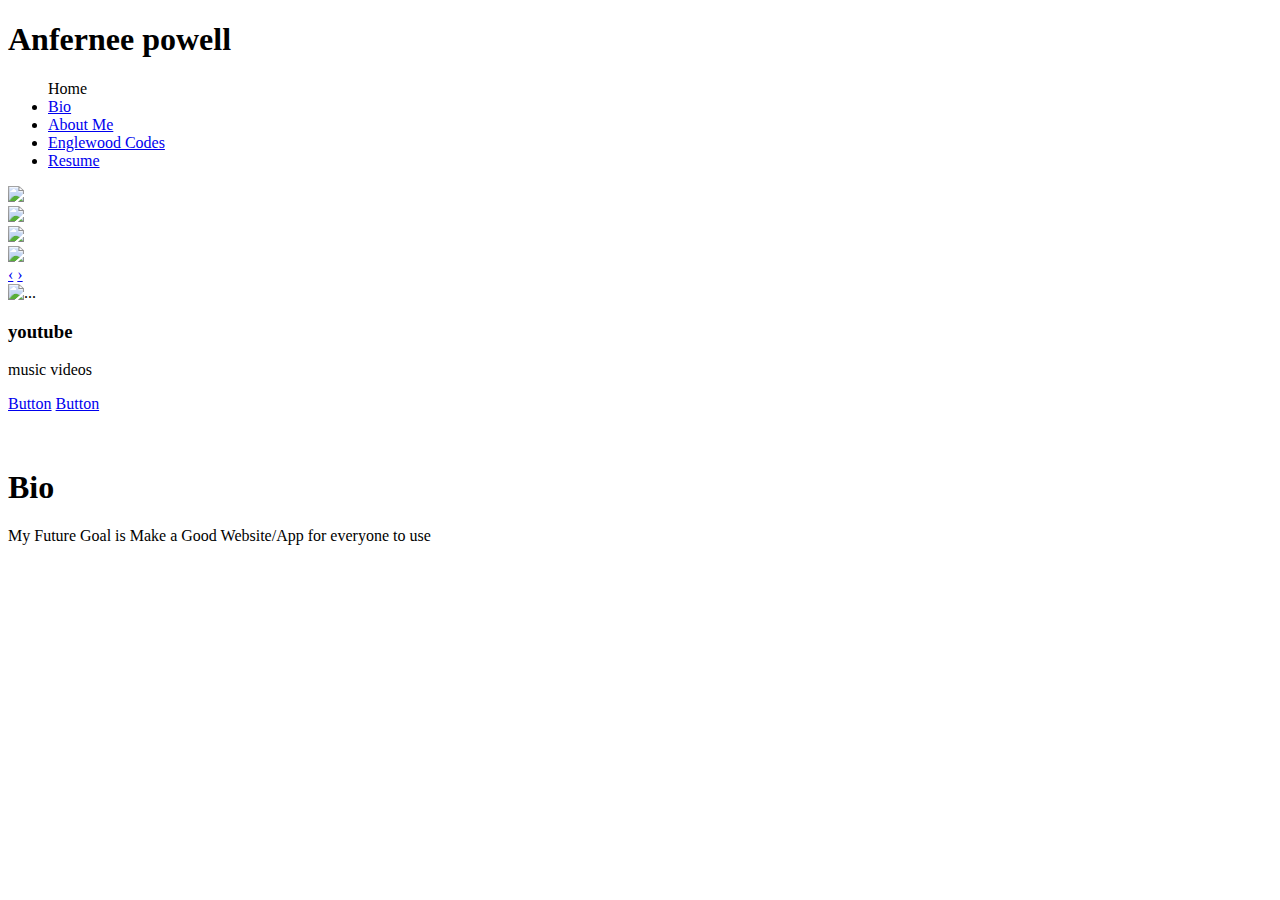
==== about.html @ 86094324 "Update about.html" ====
<!DOCTYPE html>

<html>

  <head>

    <title>videoscams</title>

    <link rel="stylesheet" type="text/css" href="style.css">

  </head>

  <body>
      
     <div class="container">

     <h1>Anfernee powell</h1>

     <div class="navbar">

       <div class="navbar-inner">
 
          <ul class="nav">

           <li<a href="index.html">Home</a></li>

          <li><a href="Bio.html">Bio</a></li>

          <li class="active"><a href="About.html">About Me</a></li>

          <li><a href="Reflection.html">Englewood Codes</a></li>

          <li><a href="Resume.html">Resume</a></li>

         </ul>

        </div>
     
       
       <div id="myCarousel" class="carousel slide">

			<div class="carousel-inner">

				<div class="item active">

					<img src="f.cloud.github.com/assets/5033783/988481/d2d01674-0902-11e3-8af2-afd2dd62f400.jpg">

				</div>

				<div class="item">

					<img src="https://f.cloud.github.com/assets/5033783/988479/d1b5d7ce-0902-11e3-9419-27a8bdbd12f8.jpg">

				</div>

				<div class="item">

					<img src="https://f.cloud.github.com/assets/5033783/988477/d085b950-0902-11e3-8bf7-67c478a4f79f.jpgg">

				</div>

				<div class="item">

			 	<img src="https://f.cloud.github.com/assets/5033783/988476/cef8bbb4-0902-11e3-8401-4a99c9ac80da.JPG">

				</div>

			</div>

				<a class="carousel-control left" href="#myCarousel" data-slide="prev">&lsaquo;</a>

				<a class="carousel-control right" href="#myCarousel" data-slide="next">&rsaquo;</a>

		</div>


		<script>
			$(document).ready(function(){
				$('.carousel').carousel();
				 interval: 1000
			});
		</script>

       
     </div>
     
      <div class="row">
  
  <div class="col-lg-4">
   
     <div class="thumbnail">
     
      <img data-src="holder.js/300x200" alt="...">
      
         <div class="caption">
        
        <h3>youtube</h3>
        
        <p>music videos</p>
        
        <p><a href="#" class="btn btn-primary">Button</a> <a href="#" class="btn btn-default">Button</a></p>
      
       </div>
    </div>
  </div>
</div>
     
     
    <img src=""/>

     <h1>Bio</h1>
    
     <p>My Future Goal is Make a Good Website/App for everyone to use</p>

     </body>

   </html>
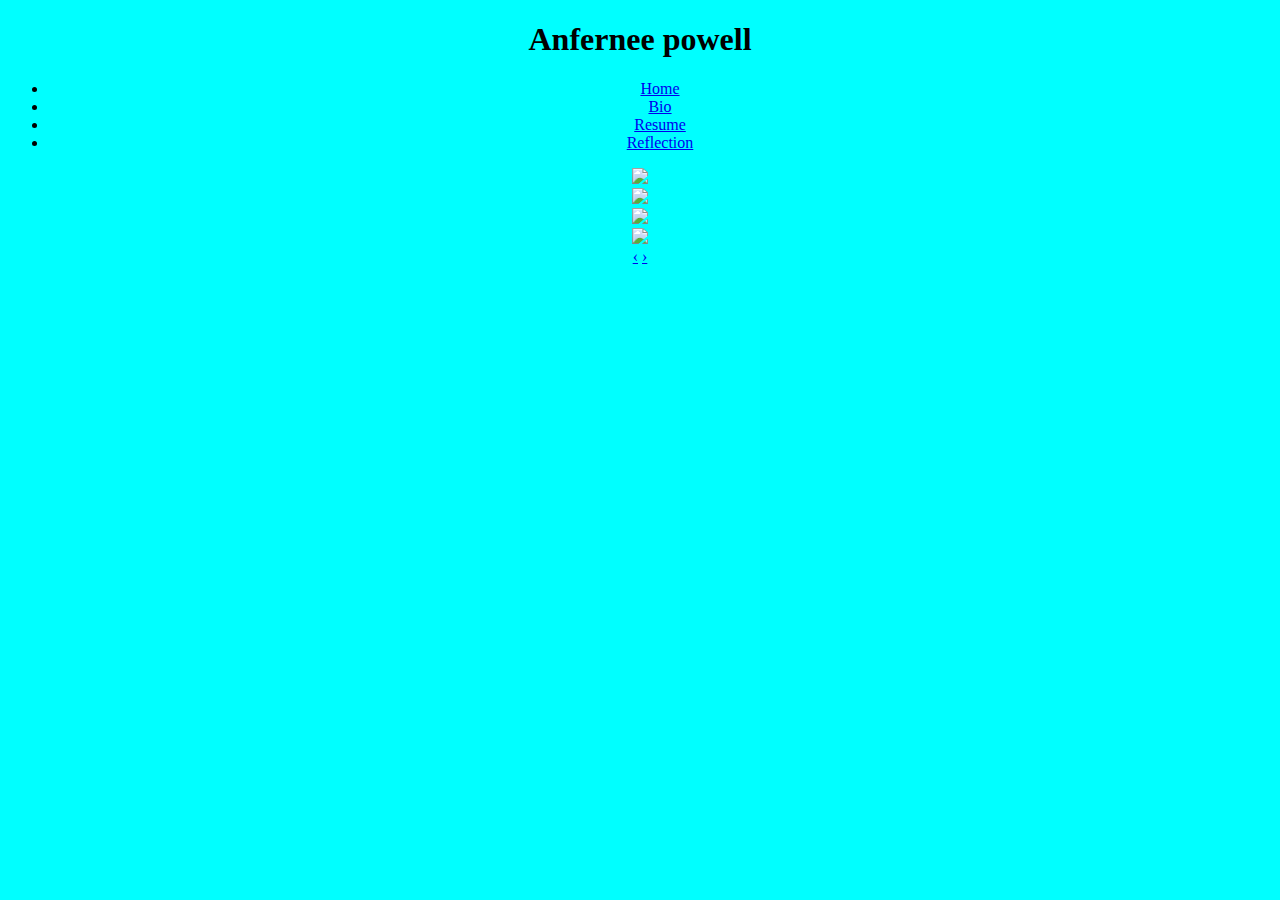
==== commit 5ee9c94b: "Update about.html" ====
--- a/about.html
+++ b/about.html
@@ -1,67 +1,69 @@
-<!DOCTYPE html>
+<!Doctype html>
 
 <html>
 
   <head>
+   
+   
+    <title>Anfernee Powell</title>
+     
+    <link rel="stylesheet"type="text/css"href="bootstrap.css">
+    
+     <link rel="stylesheet" type="text/css" href="style.css">
 
-    <title>videoscams</title>
-
-    <link rel="stylesheet" type="text/css" href="style.css">
-
+ 
   </head>
+  
+    <body style="background-color:Aqua">
 
   <body>
-      
-     <div class="container">
+    
+    <div align="center" class="container">
 
      <h1>Anfernee powell</h1>
+      
+      <div class="navbar">
 
-     <div class="navbar">
+    <div class="navbar-inner">
 
-       <div class="navbar-inner">
- 
-          <ul class="nav">
+     <ul class="nav">
 
-           <li<a href="index.html">Home</a></li>
+      <li><a href="index.html">Home</a></li>
 
-          <li><a href="Bio.html">Bio</a></li>
+      <li class="active"><a href="about.html">Bio</a></li>
 
-          <li class="active"><a href="About.html">About Me</a></li>
+      <li><a href="resume.html">Resume</a></li>
 
-          <li><a href="Reflection.html">Englewood Codes</a></li>
+      <li><a href="ref.html">Reflection</a></li>
 
-          <li><a href="Resume.html">Resume</a></li>
+     </ul>
 
-         </ul>
-
-        </div>
-     
-       
-       <div id="myCarousel" class="carousel slide">
+    </div>
+ <div id="myCarousel" class="carousel slide">
 
 			<div class="carousel-inner">
 
 				<div class="item active">
 
-					<img src="f.cloud.github.com/assets/5033783/988481/d2d01674-0902-11e3-8af2-afd2dd62f400.jpg">
+					<img src="f.cloud.github.com/assets/5033783/988476/cef8bbb4-0902-11e3-8401-4a99c9ac80da.JPG">
 
 				</div>
 
 				<div class="item">
 
-					<img src="https://f.cloud.github.com/assets/5033783/988479/d1b5d7ce-0902-11e3-9419-27a8bdbd12f8.jpg">
+					<img src="f.cloud.github.com/assets/5033783/988477/d085b950-0902-11e3-8bf7-67c478a4f79f.jpg">
 
 				</div>
 
 				<div class="item">
 
-					<img src="https://f.cloud.github.com/assets/5033783/988477/d085b950-0902-11e3-8bf7-67c478a4f79f.jpgg">
+					<img src="f.cloud.github.com/assets/5033783/988479/d1b5d7ce-0902-11e3-9419-27a8bdbd12f8.jpg">
 
 				</div>
 
 				<div class="item">
 
-			 	<img src="https://f.cloud.github.com/assets/5033783/988476/cef8bbb4-0902-11e3-8401-4a99c9ac80da.JPG">
+			 	<img src="/f.cloud.github.com/assets/5033783/988481/d2d01674-0902-11e3-8af2-afd2dd62f400.jpg">
 
 				</div>
 
@@ -80,38 +82,13 @@
 				 interval: 1000
 			});
 		</script>
+  
+    <script>
 
-       
-     </div>
-     
-      <div class="row">
+   </div>
   
-  <div class="col-lg-4">
-   
-     <div class="thumbnail">
-     
-      <img data-src="holder.js/300x200" alt="...">
-      
-         <div class="caption">
-        
-        <h3>youtube</h3>
-        
-        <p>music videos</p>
-        
-        <p><a href="#" class="btn btn-primary">Button</a> <a href="#" class="btn btn-default">Button</a></p>
-      
-       </div>
-    </div>
-  </div>
-</div>
-     
-     
-    <img src=""/>
-
-     <h1>Bio</h1>
+    <P>my goals is to create a Great website for everybody to see</p>
+  
+   </body>
     
-     <p>My Future Goal is Make a Good Website/App for everyone to use</p>
-
-     </body>
-
-   </html>
+ </html>
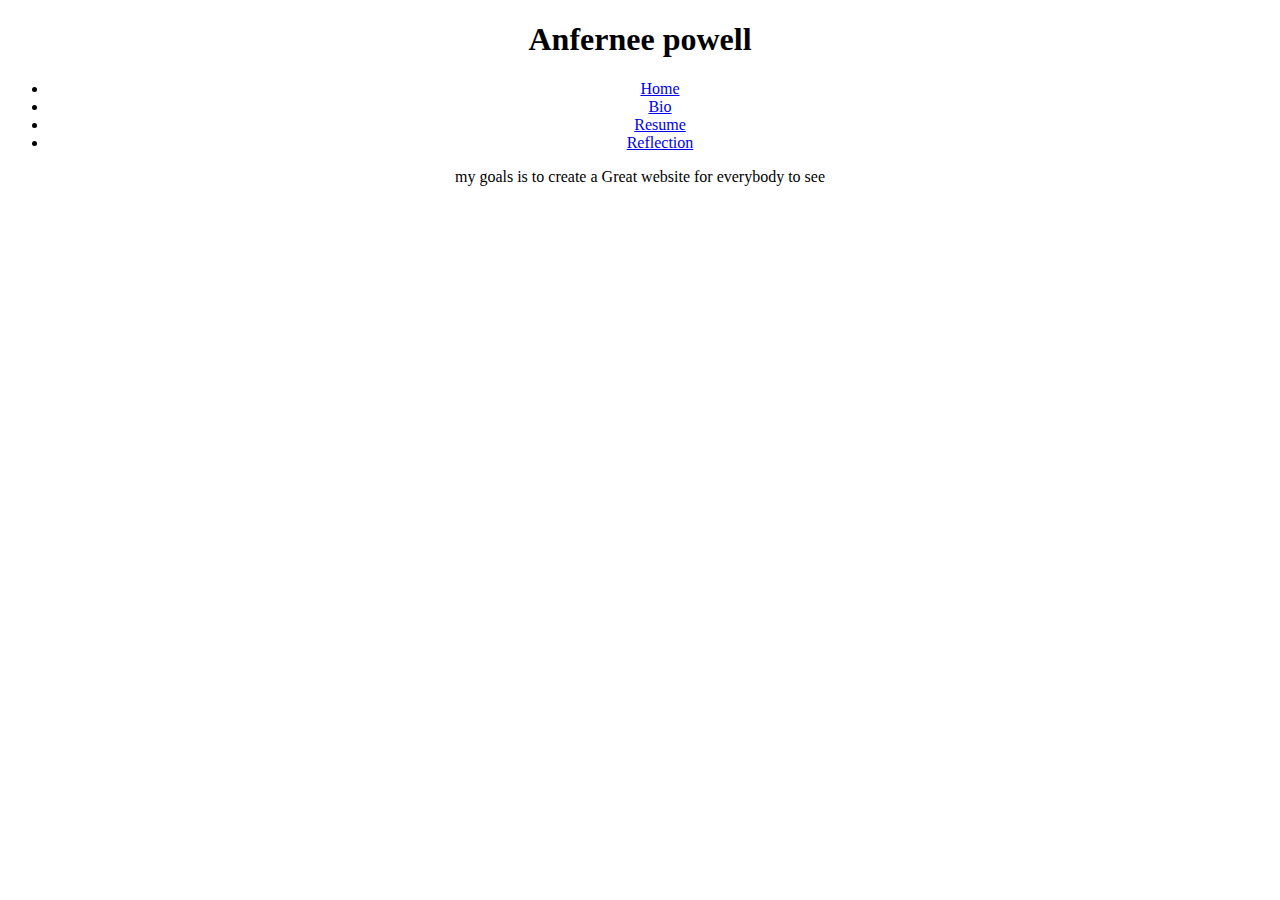
==== commit 3973eb09: "Update about.html" ====
--- a/about.html
+++ b/about.html
@@ -1,4 +1,4 @@
-<!Doctype html>
+<!DOCTYPE html>
 
 <html>
 
@@ -13,8 +13,6 @@
 
  
   </head>
-  
-    <body style="background-color:Aqua">
 
   <body>
     
@@ -26,7 +24,7 @@
 
     <div class="navbar-inner">
 
-     <ul class="nav">
+     <ul class="nav navbar-nav">
 
       <li><a href="index.html">Home</a></li>
 
@@ -35,59 +33,16 @@
       <li><a href="resume.html">Resume</a></li>
 
       <li><a href="ref.html">Reflection</a></li>
-
-     </ul>
+    
+    </ul>
 
     </div>
- <div id="myCarousel" class="carousel slide">
-
-			<div class="carousel-inner">
-
-				<div class="item active">
-
-					<img src="f.cloud.github.com/assets/5033783/988476/cef8bbb4-0902-11e3-8401-4a99c9ac80da.JPG">
-
-				</div>
-
-				<div class="item">
-
-					<img src="f.cloud.github.com/assets/5033783/988477/d085b950-0902-11e3-8bf7-67c478a4f79f.jpg">
-
-				</div>
-
-				<div class="item">
-
-					<img src="f.cloud.github.com/assets/5033783/988479/d1b5d7ce-0902-11e3-9419-27a8bdbd12f8.jpg">
-
-				</div>
-
-				<div class="item">
-
-			 	<img src="/f.cloud.github.com/assets/5033783/988481/d2d01674-0902-11e3-8af2-afd2dd62f400.jpg">
-
-				</div>
-
-			</div>
-
-				<a class="carousel-control left" href="#myCarousel" data-slide="prev">&lsaquo;</a>
-
-				<a class="carousel-control right" href="#myCarousel" data-slide="next">&rsaquo;</a>
-
-		</div>
-
-
-		<script>
-			$(document).ready(function(){
-				$('.carousel').carousel();
-				 interval: 1000
-			});
-		</script>
+    
+    </div>
   
-    <script>
-
-   </div>
-  
-    <P>my goals is to create a Great website for everybody to see</p>
+    <p>my goals is to create a Great website for everybody to see</p>
+    
+    </div>
   
    </body>
     
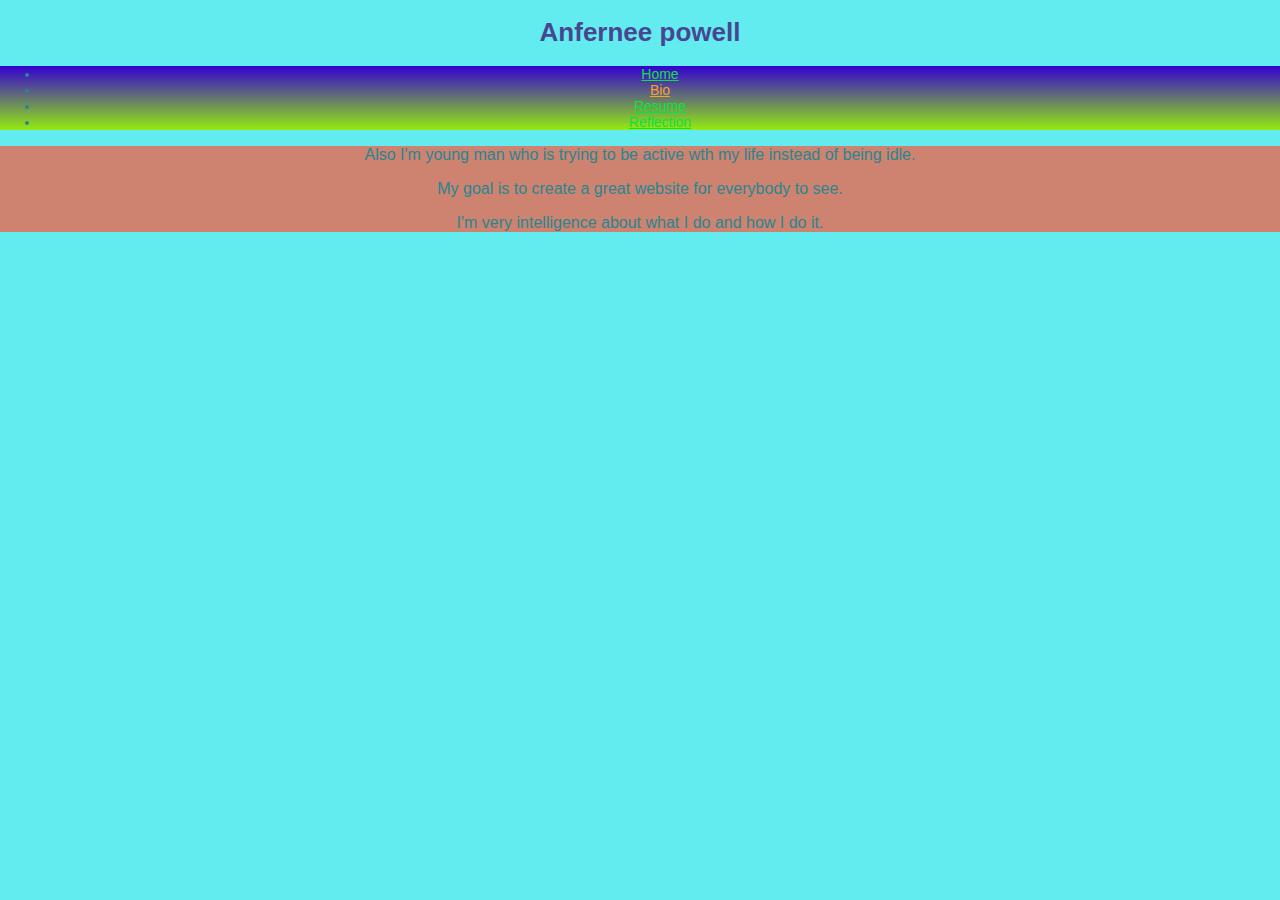
==== commit 82f80b5a: "Merge pull request #3 from anferneepowell/jumbotron" ====
--- a/about.html
+++ b/about.html
@@ -39,8 +39,18 @@
     </div>
     
     </div>
+    
+    <div class="well">
+      
+      <p>Also I'm young man who is trying to be active wth my life instead of being idle.</p>
+      
+      <p>My goal is to create a great website for everybody to see.</p>
+      
+      <p>I'm very intelligence about what I do and how I do it.</p>
+    
+    </div>
   
-    <p>my goals is to create a Great website for everybody to see</p>
+    
     
     </div>
   
--- a/style.css
+++ b/style.css
@@ -0,0 +1,270 @@
+body {
+  margin: 0;
+  font-family: "Helvetica Neue", Helvetica, Arial, sans-serif;
+  font-size: 13px;
+  color: #288690;
+  background-color: #62ECF0;
+  background-image: url("https://f.cloud.github.com/assets/5033783/988479/d1b5d7ce-0902-11e3-9419-27a8bdbd12f8.jpg")
+
+}
+
+a {
+  color: #EFE1A0;
+} 
+
+p {
+  font-size: 16px;
+}
+
+h1,
+h2,
+h3,
+h4,
+h5,
+h6 {
+  color: #494690;
+}
+
+.page-header {
+  border-bottom: 1pxpx solid #5BE060;
+}
+
+hr {
+  border-top: 1px solid #e5e5e5;
+  border-bottom: 1px solid #ffffff;
+}
+
+select,
+textarea,
+input[type="text"],
+input[type="password"],
+input[type="datetime"],
+input[type="datetime-local"],
+input[type="date"],
+input[type="month"],
+input[type="time"],
+input[type="week"],
+input[type="number"],
+input[type="email"],
+input[type="url"],
+input[type="search"],
+input[type="tel"],
+input[type="color"],
+.uneditable-input {
+  background-color: #4B8C00;
+  padding: 4px 4px 4px 4px;
+  font-size: 13px;
+  color: #C31E60;
+  border: 1px solid #ccc;
+}
+
+.well {
+  background-color: #CD8370;
+}
+
+.btn {
+  color: #029600;
+  background-image: -moz-linear-gradient(top, #90A890, #A96C40);
+  background-image: -ms-linear-gradient(top, #90A890, #A96C40);
+  background-image: -webkit-gradient(linear, 0 0, 0 100%, from(#90A890), to(#A96C40));
+  background-image: -webkit-linear-gradient(top, #90A890, #A96C40);
+  background-image: -o-linear-gradient(top, #90A890, #A96C40);
+  background-image: linear-gradient(top, #90A890, #A96C40);
+  filter: progid:DXImageTransform.Microsoft.gradient(startColorstr='#'90A890, endColorstr='#'A96C40, GradientType=0);
+}
+
+.btn:hover,
+.btn:active,
+.btn.active,
+.btn.disabled,
+.btn[disabled] {
+  color: #029600;
+  background-color: #A96C40;
+}
+
+.btn-primary {
+  background-color: #006dcc;
+  color: #FA37B0;
+  background-image: -moz-linear-gradient(top, #4DFF90, #98F380);
+  background-image: -ms-linear-gradient(top, #4DFF90, #98F380);
+  background-image: -webkit-gradient(linear, 0 0, 0 100%, from(#4DFF90), to(#98F380));
+  background-image: -webkit-linear-gradient(top, #4DFF90, #98F380);
+  background-image: -o-linear-gradient(top, #4DFF90, #98F380);
+  background-image: linear-gradient(top, #4DFF90, #98F380);
+  filter: progid:DXImageTransform.Microsoft.gradient(startColorstr='#'4DFF90, endColorstr='#'98F380, GradientType=0);
+}
+
+.btn-primary:hover,
+.btn-primary:active,
+.btn-primary.active,
+.btn-primary.disabled,
+.btn-primary[disabled] {
+  background-color: #98F380;
+}
+
+.btn-warning {
+  color: #3523B0;
+  background-image: -moz-linear-gradient(top, #8E8290, #1D9970);
+  background-image: -ms-linear-gradient(top, #8E8290, #1D9970);
+  background-image: -webkit-gradient(linear, 0 0, 0 100%, from(#8E8290), to(#1D9970));
+  background-image: -webkit-linear-gradient(top, #8E8290, #1D9970);
+  background-image: -o-linear-gradient(top, #8E8290, #1D9970);
+  background-image: linear-gradient(top, #8E8290, #1D9970);
+  filter: progid:DXImageTransform.Microsoft.gradient(startColorstr='#'8E8290, endColorstr='#'1D9970, GradientType=0);
+}
+
+.btn-warning:hover,
+.btn-warning:active,
+.btn-warning.active,
+.btn-warning.disabled,
+.btn-warning[disabled] {
+  background-color: #1D9970;
+}
+
+.btn-danger {
+  color: #7AF140;
+  background-image: -moz-linear-gradient(top, #862CA0, #340AF0);
+  background-image: -ms-linear-gradient(top, #862CA0, #340AF0);
+  background-image: -webkit-gradient(linear, 0 0, 0 100%, from(#862CA0), to(#340AF0));
+  background-image: -webkit-linear-gradient(top, #862CA0, #340AF0);
+  background-image: -o-linear-gradient(top, #862CA0, #340AF0);
+  background-image: linear-gradient(top, #862CA0, #340AF0);
+  filter: progid:DXImageTransform.Microsoft.gradient(startColorstr='#'862CA0, endColorstr='#'340AF0, GradientType=0);
+}
+
+.btn-danger:hover,
+.btn-danger:active,
+.btn-danger.active,
+.btn-danger.disabled,
+.btn-danger[disabled] {
+  background-color: #340AF0}
+
+.btn-success {
+  color: #194CF0;
+  background-image: -moz-linear-gradient(top, #22AE70, #1182C0);
+  background-image: -ms-linear-gradient(top, #22AE70, #1182C0);
+  background-image: -webkit-gradient(linear, 0 0, 0 100%, from(#22AE70), to(#1182C0));
+  background-image: -webkit-linear-gradient(top, #22AE70, #1182C0);
+  background-image: -o-linear-gradient(top, #22AE70, #1182C0);
+  background-image: linear-gradient(top, #22AE70, #1182C0);
+  filter: progid:DXImageTransform.Microsoft.gradient(startColorstr='#'22AE70, endColorstr='#'1182C0, GradientType=0);
+}
+.btn-success:hover,
+.btn-success:active,
+.btn-success.active,
+.btn-success.disabled,
+.btn-success[disabled] {
+  background-color: #1182C0;
+}
+
+.btn-info {
+  color: #095640;
+  background-image: -moz-linear-gradient(top, #08D410, #BC0250);
+  background-image: -ms-linear-gradient(top, #08D410, #BC0250);
+  background-image: -webkit-gradient(linear, 0 0, 0 100%, from(#08D410), to(#BC0250));
+  background-image: -webkit-linear-gradient(top, #08D410, #BC0250);
+  background-image: -o-linear-gradient(top, #08D410, #BC0250);
+  background-image: linear-gradient(top, #08D410, #BC0250);
+  filter: progid:DXImageTransform.Microsoft.gradient(startColorstr='#'08D410, endColorstr='#'BC0250, GradientType=0);
+}
+.btn-info:hover,
+.btn-info:active,
+.btn-info.active,
+.btn-info.disabled,
+.btn-info[disabled] {
+  background-color: #BC0250;
+}
+
+.alert {
+  padding: 8px 35px 8px 14px;
+  background-color: #fcf8e3;
+  border: 1px solid #fbeed5;
+}
+
+.alert-success {
+  background-color: #A8EE30;
+  border-color: #5C4960;
+}
+.alert-success, .alert-success .alert-heading {
+  color: #3CB110;
+}
+.alert-danger, .alert-error {
+  background-color: #5484C0;
+  border-color: #EE9390;
+}
+.alert-danger,
+.alert-error,
+.alert-danger .alert-heading,
+.alert-error .alert-heading {
+  color: #536AE0;
+}
+.alert-info {
+  background-color: #953710;
+  border-color: #B8C7D0;
+}
+.alert-info, .alert-info .alert-heading {
+  color: #E3E8D0;
+}
+
+.navbar-inner {
+  background-image: -moz-linear-gradient(top, #3400D0, #94EB10);
+  background-image: -ms-linear-gradient(top, #3400D0, #94EB10);
+  background-image: -webkit-gradient(linear, 0 0, 0 100%, from(#3400D0), to(#94EB10));
+  background-image: -webkit-linear-gradient(top, #3400D0, #94EB10);
+  background-image: -o-linear-gradient(top, #3400D0, #94EB10);
+  background-image: linear-gradient(top, #3400D0, #94EB10);
+  filter: progid:DXImageTransform.Microsoft.gradient(startColorstr='#'3400D0, endColorstr='#'94EB10, GradientType=0);
+}
+
+.navbar .brand {
+  padding: 8px 20px 12px;
+  font-size: 20px;
+  color: #FBC740;
+}
+
+.navbar .divider-vertical {
+  height: 41px;
+  background-color: #2BDD00;
+  border-right: 1px solid #146670;
+}
+
+.navbar .nav > li > a {
+  padding: 10px 10px 11px;
+  font-size: 14px;
+  color: #0BE240;
+}
+
+.navbar .nav > .active > a,
+.navbar .nav > .active > a:hover,
+.navbar .nav > .active > a:focus {
+  color: #FBA220;
+}
+
+.label,
+.badge {
+  padding: 1px 3px 2px;
+  font-size: 9.75px;
+  color: #24D290;
+  background-color: #C76500;
+}
+
+.label-important,
+.badge-important {
+  background-color: #CCF760;
+}
+
+.label-warning,
+.badge-warning {
+  background-color: #148BA0;
+}
+
+.label-success,
+.badge-success {
+  background-color: #B90B60;
+}
+
+.label-info,
+.badge-info {
+   background-color: #8CFFF0;
+}
+
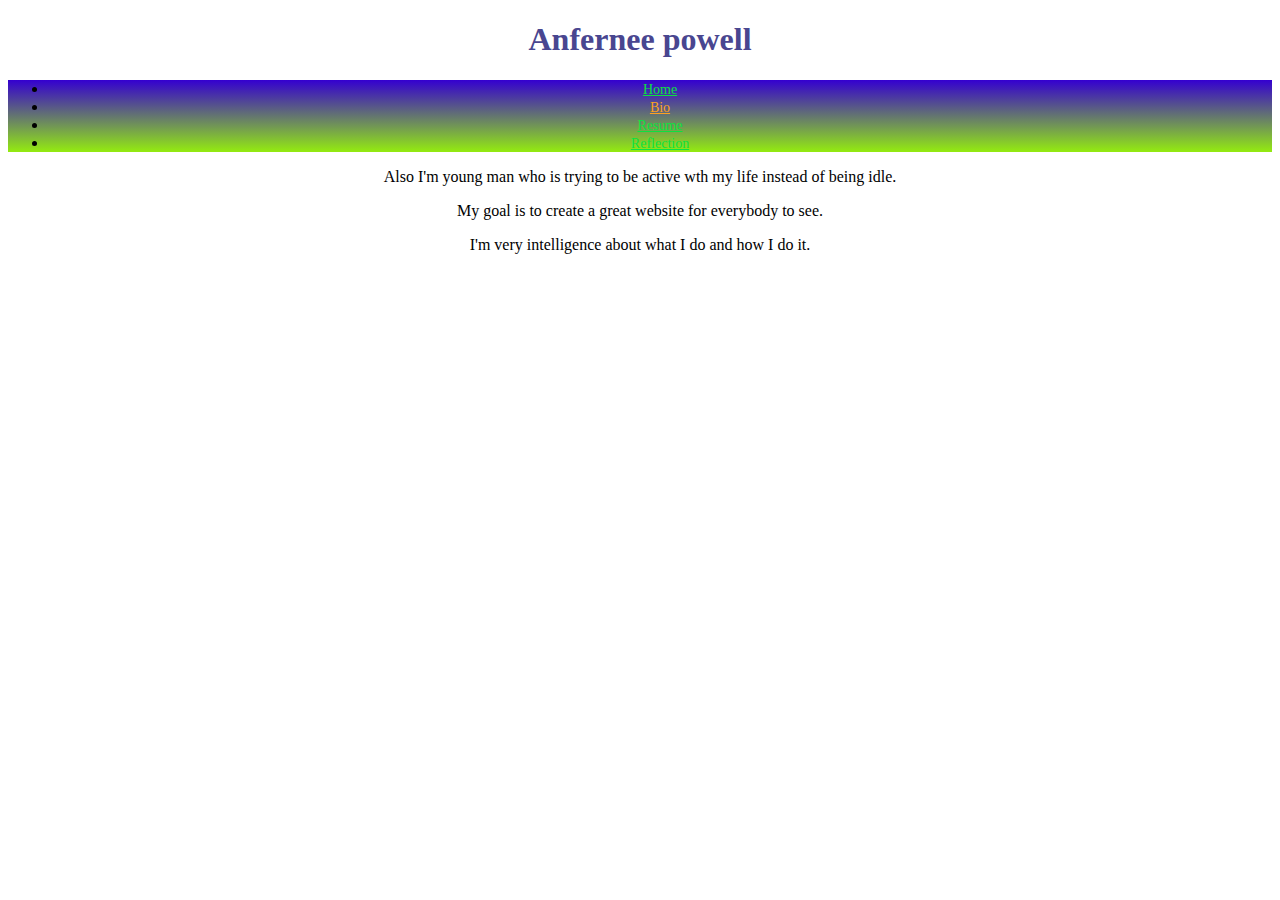
==== commit 49259737: "Merge pull request #5 from anferneepowell/image-resize" ====
--- a/about.html
+++ b/about.html
@@ -40,13 +40,13 @@
     
     </div>
     
-    <div class="well">
+    <div class="jumbotron">
       
-      <p>Also I'm young man who is trying to be active wth my life instead of being idle.</p>
+      <p class="lead">Also I'm young man who is trying to be active wth my life instead of being idle.</p>
       
-      <p>My goal is to create a great website for everybody to see.</p>
+      <p class="lead">My goal is to create a great website for everybody to see.</p>
       
-      <p>I'm very intelligence about what I do and how I do it.</p>
+      <p class="lead">I'm very intelligence about what I do and how I do it.</p>
     
     </div>
   
--- a/style.css
+++ b/style.css
@@ -1,3 +1,5 @@
+@import url('bootstap.css')
+
 body {
   margin: 0;
   font-family: "Helvetica Neue", Helvetica, Arial, sans-serif;
@@ -268,3 +270,9 @@
    background-color: #8CFFF0;
 }
 
+#mainimage {
+    margin-left: auto;
+    margin-right: auto;
+    max-width: 50%;
+}
+
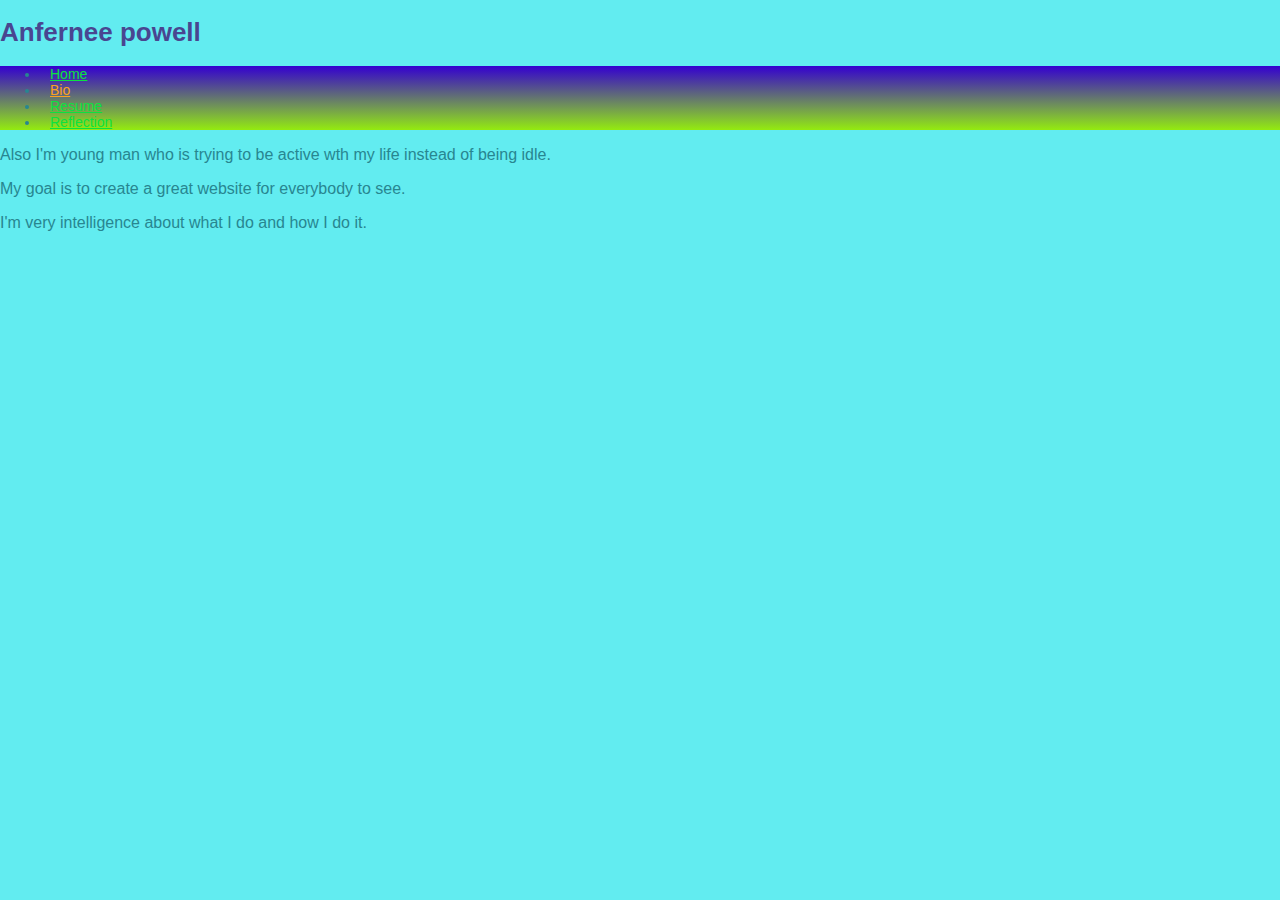
==== commit e2bb178a: "Update about.html" ====
--- a/about.html
+++ b/about.html
@@ -16,9 +16,9 @@
 
   <body>
     
-    <div align="center" class="container">
+    <div align="left" class="container">
 
-     <h1>Anfernee powell</h1>
+      <h1>Anfernee powell</h1>
       
       <div class="navbar">
 
--- a/style.css
+++ b/style.css
@@ -1,5 +1,3 @@
-@import url('bootstap.css')
-
 body {
   margin: 0;
   font-family: "Helvetica Neue", Helvetica, Arial, sans-serif;
@@ -9,10 +7,6 @@
   background-image: url("https://f.cloud.github.com/assets/5033783/988479/d1b5d7ce-0902-11e3-9419-27a8bdbd12f8.jpg")
 
 }
-
-a {
-  color: #EFE1A0;
-} 
 
 p {
   font-size: 16px;
